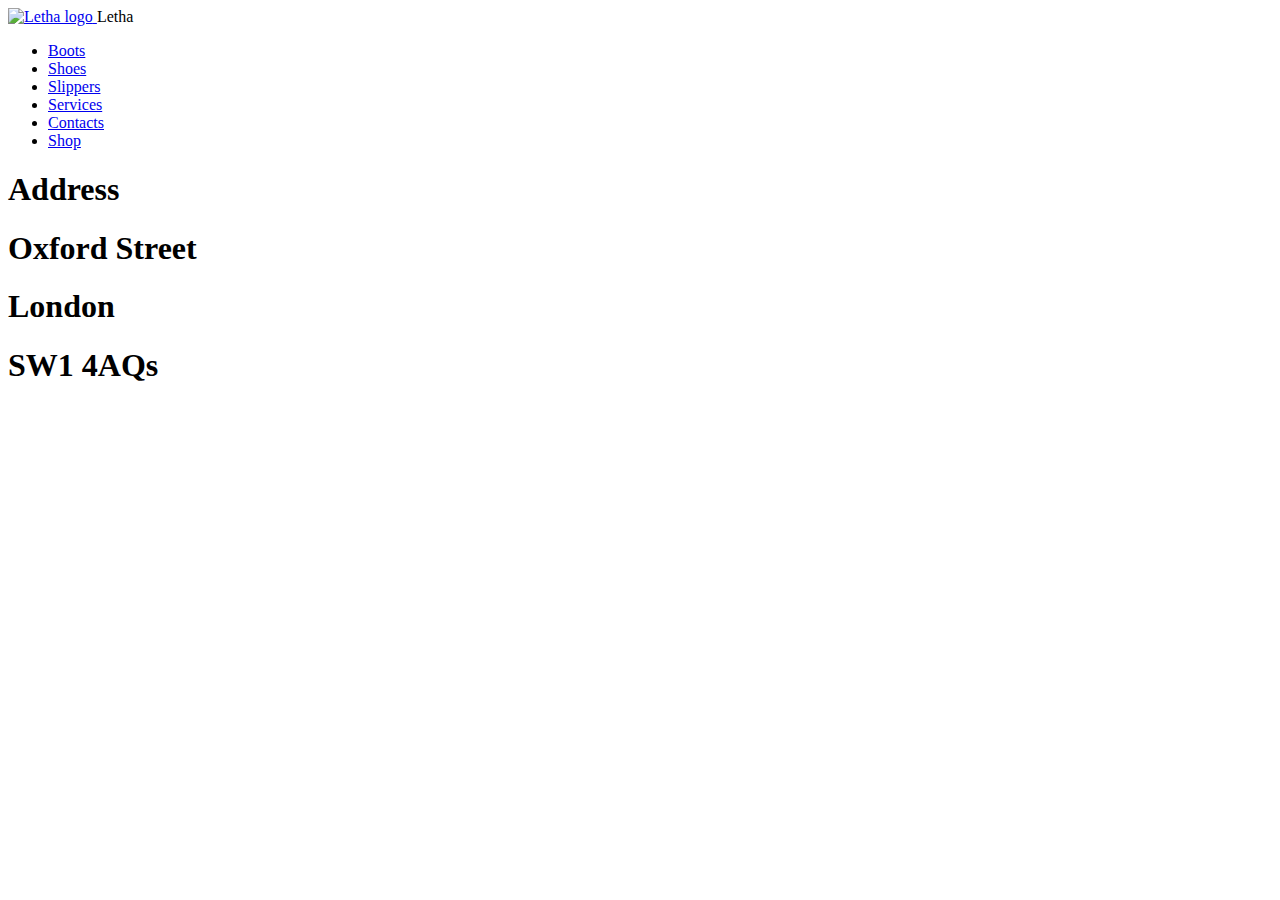
==== contact.html @ 3fa56e18 "Add files via upload" ====
<!DOCTYPE html>
<html lang="en">
<head>
    <meta charset="UTF-8">
    <meta name="viewport" content="width=device-width, initial-scale=1.0">
    <meta name="description" content="Location of our Letha Leather Tannery and Shop. Replete with open viewing area where you can see our ">
    <meta name="keywords" content="Tannery location">
    <title>Contact Us </title>
    <link rel="stylesheet" href="css/mainletha.css">
</head>
<body>
    <div class="loca">

        <section class="top">
            <header>
             
                <a href="#">
              <img src="images/letha-logo.svg" alt="Letha logo"  href="#" class="brand-logo">
                </a>
                <a class="letha-logo">
                Letha
                </a>    
                <nav>   
                  <ul>
                      <li class="active"><a href="boots.html">Boots</a></li>
                      <li><a href="#">Shoes</a></li>
                      <li><a href="#">Slippers</a></li>
                      <li><a href="#">Services</a></li>
                      <li><a href="contact.html">Contacts</a></li>
                      <li><a href="#">Shop</a></li>
                    </ul>
              </nav>    

            </header>
            <section class="index-container-2">
            <div class="contact_details">
            <h1 class="address"><span>Address</span></h1>
            <h1> Oxford Street</h1> 
            <h1 class="address">London </h1>
            <h1 class="address">SW1 4AQs</h1>
            <iframe src="https://www.google.com/maps/embed?pb=!1m28!1m12!1m3!1d2483.3325218576524!2d-0.14051904362802067!3d51.50711523405501!2m3!1f0!2f0!3f0!3m2!1i1024!2i768!4f13.1!4m13!3e6!4m5!1s0x4876044d62bf2975%3A0x4a559fd204ac1a39!2sClapham%20Town%2C%20London%2C%20UK!3m2!1d51.4658813!2d-0.1413263!4m5!1s0x487604d6eafda83f%3A0xfd59d217771260ea!2scrockett%20and%20jones%20address!3m2!1d51.507475799999995!2d-0.1393941!5e0!3m2!1sen!2sno!4v1602521292560!5m2!1sen!2sno" width="600" height="450" frameborder="0" style="border:0;" allowfullscreen="" aria-hidden="false" tabindex="0"></iframe>
          </section>
          </div>


            
        </section>
    </div>
</body>

</html>
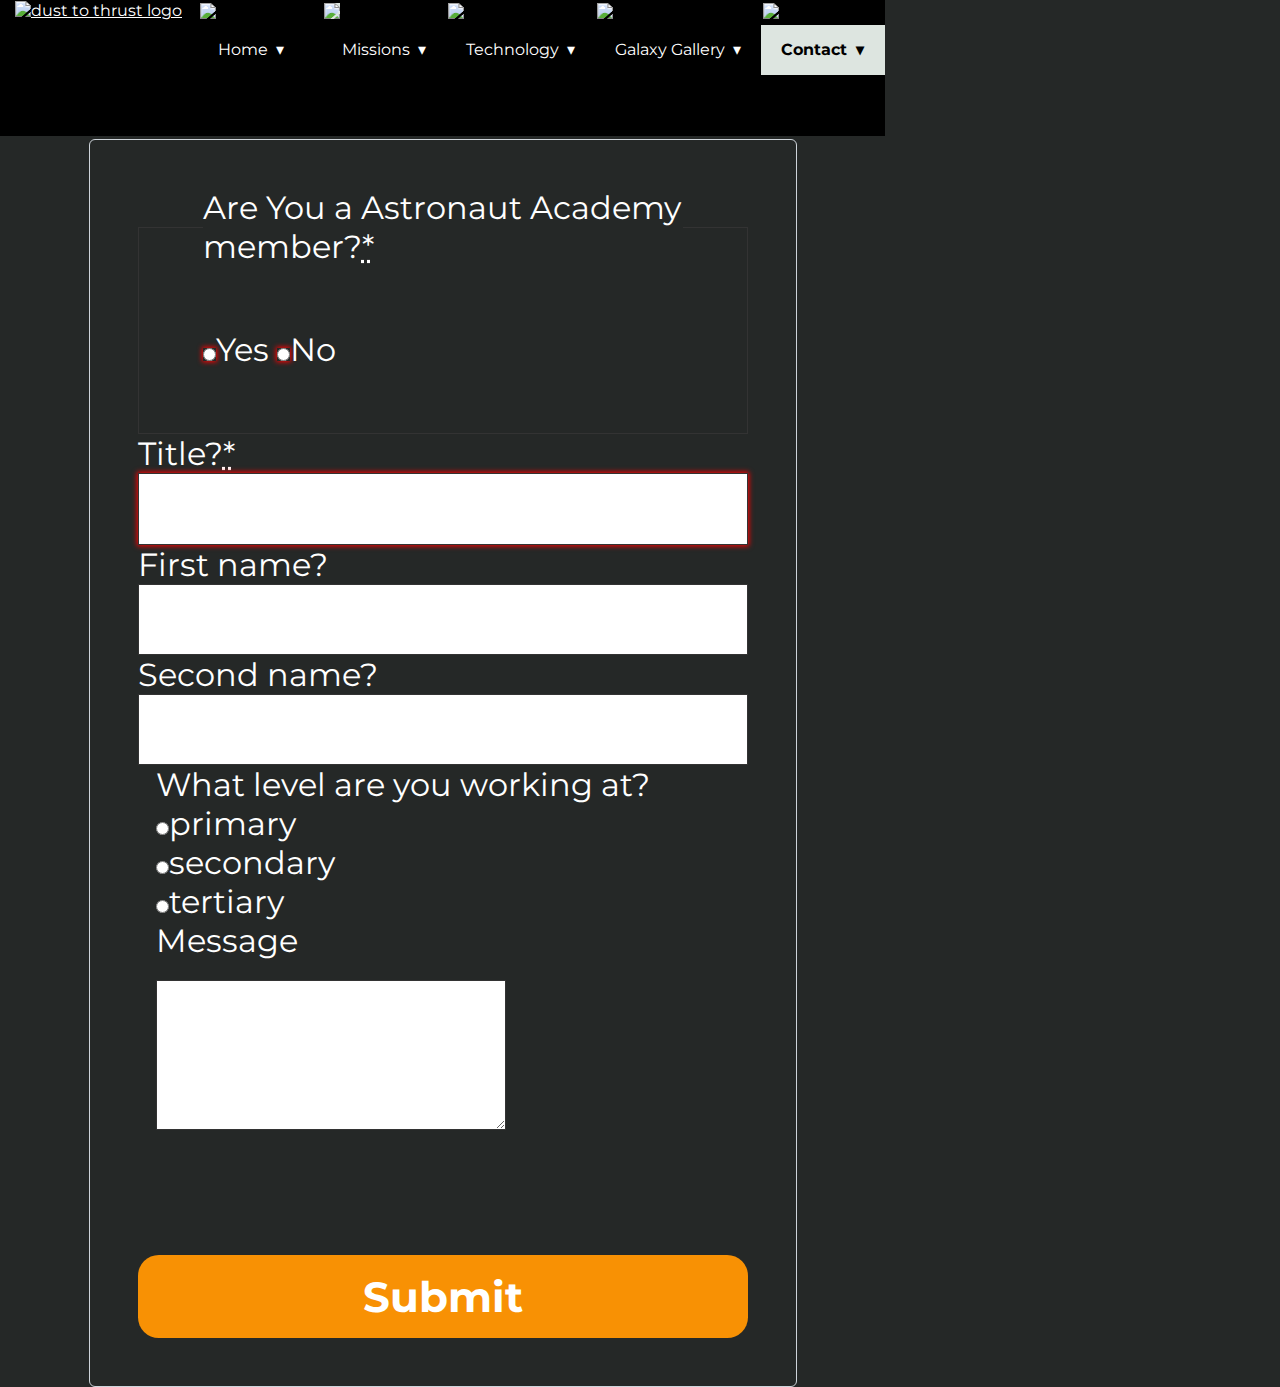
==== commit def560ce: "Add files via upload" ====
--- a/contact.html
+++ b/contact.html
@@ -3,49 +3,128 @@
 <head>
     <meta charset="UTF-8">
     <meta name="viewport" content="width=device-width, initial-scale=1.0">
-    <meta name="description" content="Location of our Letha Leather Tannery and Shop. Replete with open viewing area where you can see our ">
-    <meta name="keywords" content="Tannery location">
-    <title>Contact Us </title>
-    <link rel="stylesheet" href="css/mainletha.css">
+    <meta name="description" content="Become a member of Astronaut Academy">
+    <title>Membership of Astronaut Academy</title>
+    <link rel="stylesheet" href="css/imports/order.css" />
+    <link rel="stylesheet" href="css/main.css" />
 </head>
 <body>
-    <div class="loca">
+    <header>
 
-        <section class="top">
-            <header>
-             
-                <a href="#">
-              <img src="images/letha-logo.svg" alt="Letha logo"  href="#" class="brand-logo">
-                </a>
-                <a class="letha-logo">
-                Letha
-                </a>    
-                <nav>   
-                  <ul>
-                      <li class="active"><a href="boots.html">Boots</a></li>
-                      <li><a href="#">Shoes</a></li>
-                      <li><a href="#">Slippers</a></li>
-                      <li><a href="#">Services</a></li>
-                      <li><a href="contact.html">Contacts</a></li>
-                      <li><a href="#">Shop</a></li>
+        <section class="navigation-panel">
+          <div class="nav-container">
+                  <a href="index.html">
+                      <img src="Astronaut_logo.svg" alt="dust to thrust logo"  href="index" class="brand-logo">
+                  </a>
+      
+      
+      
+            <nav>
+              <div class="nav-mobile"><a id="nav-toggle" href="#!"><span></span></a></div>
+              <ul class="nav-list">
+                <li>
+                  <img src="images/lander.svg" class="nav-icon"></img>
+                  <a href="index.html">Home</a>
+                </li>
+                <li>
+                  <img src="images/lunar_logo.svg" class="nav-icon active"></img>
+                  <a href="#!">Missions</a>
+                  <ul class="nav-dropdown">
+                    <li>
+                      <a href="#past-missions">Past Missions</a>
+                    </li>
+                    <li>
+                      <a href="#present-missions">Present Misions</a>
+                    </li>
+                    <li>
+                      <a href="#future-missions">Future Missions</a>
+                    </li>
+                  </ul>
+                </li>
+                <li>
+                  <img src="Rocket_logo.svg" class="nav-icon"></img>
+                  <a href="#!">Technology</a>
+                    <ul class="nav-dropdown">
+                        <li>
+                            <a href="technology.html#re-usable">Re-Usable Rocket</a>
+                        </li>
+                        <li>
+                            <a href="technology.html#art-int">Artificial Intelligence (AI) </a>
+                          </li>
+                      <li>
+                        <a href="technology.html#space-debris">Orbital debris</a>
+                      </li>
+                      <li>
+                        <a href="technology.html">3D printers</a>
+                      </li>
                     </ul>
-              </nav>    
+                  </li>
+                  <li>
+                    <img src="images/galaxy.svg" class="nav-icon"></img>
+                    <a href="#!">Galaxy Gallery</a>
+                    <ul class="nav-dropdown">
+                        <li>
+                            <a href="galaxy.html">Galaxy Gallery</a>
+                        </li>
+                        <li>
+                            <a href="quiz.html">Quiz </a>
+                        </li>
+                    </ul>
+                  </li>
+                  <li>
+                    <img src="images/contact.svg" class="nav-icon" width="100%" height="fit-content"></img>
+                    <a href="contact.html" class="active">Contact</a>
+                  </li>
+                </ul>
+              </nav>
+            </div>
+          </section>
+      
+         </header>
 
-            </header>
-            <section class="index-container-2">
-            <div class="contact_details">
-            <h1 class="address"><span>Address</span></h1>
-            <h1> Oxford Street</h1> 
-            <h1 class="address">London </h1>
-            <h1 class="address">SW1 4AQs</h1>
-            <iframe src="https://www.google.com/maps/embed?pb=!1m28!1m12!1m3!1d2483.3325218576524!2d-0.14051904362802067!3d51.50711523405501!2m3!1f0!2f0!3f0!3m2!1i1024!2i768!4f13.1!4m13!3e6!4m5!1s0x4876044d62bf2975%3A0x4a559fd204ac1a39!2sClapham%20Town%2C%20London%2C%20UK!3m2!1d51.4658813!2d-0.1413263!4m5!1s0x487604d6eafda83f%3A0xfd59d217771260ea!2scrockett%20and%20jones%20address!3m2!1d51.507475799999995!2d-0.1393941!5e0!3m2!1sen!2sno!4v1602521292560!5m2!1sen!2sno" width="600" height="450" frameborder="0" style="border:0;" allowfullscreen="" aria-hidden="false" tabindex="0"></iframe>
-          </section>
-          </div>
+    <form>
+        <p>
+          <fieldset>
+            <legend>Are You a Astronaut Academy member?<abbr title="This field is mandatory" aria-label="required">*</abbr></legend>
+            <input type="radio" required name="member" id="r1" value="yes"><label for="r1">Yes</label>
+            <input type="radio" required name="member" id="r2" value="no"><label for="r2">No</label>
+          </fieldset>
+        </p>
+        <p>
+          <label for="f1">Title?<abbr title="This field is mandatory" aria-label="required">*</abbr></label>
+          <input type="text" id="f1" name="title" list="l1" required
+                 pattern="[Mr]|[Mrs]|[Dr]|[Miss][They]">
+          <datalist id="l1">
+            <option>Mr</option>
+            <option>Mrs</option>
+            <option>Dr</option>
+            <option>Miss</option>
+            <option>They</option>
+          </datalist>
+          <label for="t2">First name?</label>
+          <input type="text" id="t2" name="first-name">
+        </p>
+        <p>
+            <label for="t3">Second name?</label>
+            <input type="text" id="t3" name="second-name">
+        </p>
+      </p>
+      <p>
+      <ul><label id="Level">What level are you working at?</label></ul>  
+      <ul><input type="radio" name="primary" value="One" /><span>primary</span></ul>  
+      <ul><input type="radio" name="secondary" value="Two" /><span>secondary</span></ul> 
+      <ul><input type="radio" name="tertiary" value="Three" /><span>tertiary</span></ul> 
+      </p>
+       <p>
+        <ul><label for="desc">Message</label></ul>  
+        <ul><textarea name="desc" id="desc"></textarea></ul> 
+        </p> 
+        <p>
+          <button>Submit</button>
+        </p>
+      </form>
 
 
-            
-        </section>
-    </div>
 </body>
-
+<script src="js/navs.js"></script>
 </html>--- a/css/imports/order.css
+++ b/css/imports/order.css
@@ -0,0 +1,60 @@
+form {
+    background: #252827;
+    padding: 1.5em;
+    border: 1px solid hsl(210, 14%, 83%);
+    border-radius: 6px;
+    font: 2em sans-serif;
+    max-width: 80%;
+    margin-left: 10%;
+  }
+
+.form-error {
+    color: var(--error);
+    font-size: 14px;
+    margin-top: 3px;
+    display: none;
+}
+  
+  p > label {
+    display: block;
+  }
+  
+  input[type="text"],
+  input[type="email"],
+  input[type="number"],
+  textarea,
+  fieldset {
+    padding:2em 2em;
+    width : 100%;
+    border: 1px solid #333;
+    box-sizing: border-box;
+  }
+  
+  input:invalid {
+    box-shadow: 0 0 5px 1px red;
+  }
+  
+  input:focus:invalid {
+    box-shadow: none;
+  }
+
+  button{
+    background-color:#f89104;
+    border: none;
+    width: 100%;
+    color: white;
+    font-weight: bold;
+    padding: 0.4em 0;
+    border-radius: .5em;
+    font-size: 1.3em;
+    cursor: pointer;
+    margin-top: 3em;
+}
+
+
+form textarea {  
+  margin-top: 1.5em;
+  float: left;  
+  width: 350px;  
+  height: 150px;  
+  }  --- a/css/main.css
+++ b/css/main.css
@@ -0,0 +1,220 @@
+@import url('https://fonts.googleapis.com/css2?family=Montserrat:wght@400;700&display=swap');
+@import "imports/navs.css";
+@import "imports/variables.css";
+@import "imports/layout.css";
+@import "imports/ui.css";
+@import "imports/card.css";
+@import "imports/details.css";
+@import "imports/routines.css";
+
+*{
+    box-sizing: border-box;
+    margin: 0;
+    padding: 0;
+    font-family: "Montserrat",Helvetica,Arial,sans-serif;
+    color: white;
+ }
+
+h2{
+    font-size: 1.2em;
+}
+
+body{
+    background-color:#252827;
+    display: inline-flex;
+    flex-direction: column;
+}
+
+.Nasa-logo{
+    height: 350px;
+    width: 400px;
+    margin: -430px auto;
+}
+
+.orbit-images {
+    cursor: pointer;
+    margin-left: 7%;
+    height: 350px;
+    width: 400px;
+}
+
+.cartoon-images {
+    margin-left: 7%;
+    height: 300px;
+    width: 300px;
+}
+
+.opening{
+    font-size: 1.3em;
+    text-align: center;
+}
+
+.opening-missions{
+    font-size: 1em;
+    text-align: center;
+}
+.center{
+    max-width: 96%;
+    margin: auto;
+    padding-top: 2rem;
+    padding-bottom: 1rem;
+}
+
+.center h1{
+    margin-left: 30%;
+}
+
+h1{
+    color: black;
+    text-align: center;
+}
+
+blockquote {
+    font-style: italic;
+    font-size: 1.417em;
+    line-height: 1.618;
+}
+
+.phobos{
+    height:485px;
+    width:728px;
+    margin-left: 10%;
+    margin-top: 2%;
+}
+
+.button{
+    background-color:#2414B1;
+    border: none;
+    width: 400px;
+    color: white;
+    font-weight: bold;
+    padding: 1em 120px;
+    border-radius: .5em;
+    font-size: 1.3em;
+    cursor: pointer;
+    display: block;
+    margin-top: 80px;
+    margin-bottom: 30px;
+    margin-left: 20%;
+    text-decoration: none;
+}
+
+.card-container{
+max-width: 1600px;
+margin-left: auto;
+margin-right: auto;
+}
+
+.row {
+    display: flex;
+    flex-wrap: wrap;
+    margin-left: -1rem;
+    margin-right: -1rem;
+    margin-top: 1em;
+}
+
+
+.pa1{
+    color: black;
+    text-align: center;
+}
+.col{
+max-width: 100%;
+flex-basis: 0;
+flex-grow: 1;
+padding-left: 0.625rem;
+padding-right: 0.625rem;
+max-width: 100%;
+flex-basis: 100%;
+}
+
+.blo{
+    display: block;
+}
+
+.wid{
+    max-width:50%
+}
+
+.wid-100{
+    max-width:100%
+}
+
+.h-auto{
+ height:auto !important;
+}
+
+.rela{
+    position: relative;
+}
+
+.text-ju{
+    text-align: justify;
+}
+
+img{
+    max-width: 100%;
+}
+
+.top-mar-med{
+margin-top: 4em;
+}
+
+@media screen and (min-width: 45em){
+.opening{
+        font-size: 1.9em;
+        text-align: center;
+    }
+    .col{
+        padding-left: 1.25rem;
+        padding-right: 1.25rem;
+        max-width: 50%;
+        flex-basis: 50%;
+        }   
+}
+
+
+.col2{
+    max-width: 100%;
+    flex-basis: 0;
+    flex-grow: 1;
+    padding-left: 1.25rem;
+    padding-right: 1.25rem;
+    max-width: 33%;
+    flex-basis: 33%;
+    }
+div.time {
+    text-align: center;
+    font-size: 32px;
+    position: relative;
+    color: grey;
+    letter-spacing: 2px;
+}
+
+.top-center{
+    max-width: 100%;
+    background-image: url(../images/motif.svg);
+  /* Center and scale the image nicely */
+  background-position: center;
+  background-repeat: no-repeat;
+  background-size: cover;
+  height: 100%;
+  margin-top: 15px;
+
+}
+
+.center{
+    padding-top: 7em;
+    padding-bottom: 7em;
+}
+.bp{
+    border-color: blue;
+    border-style:solid;
+    border-width: 1px;
+    background-color: white;
+    padding: 3em;
+}
+.l-s-a{
+    padding-top: 4em;
+
+}